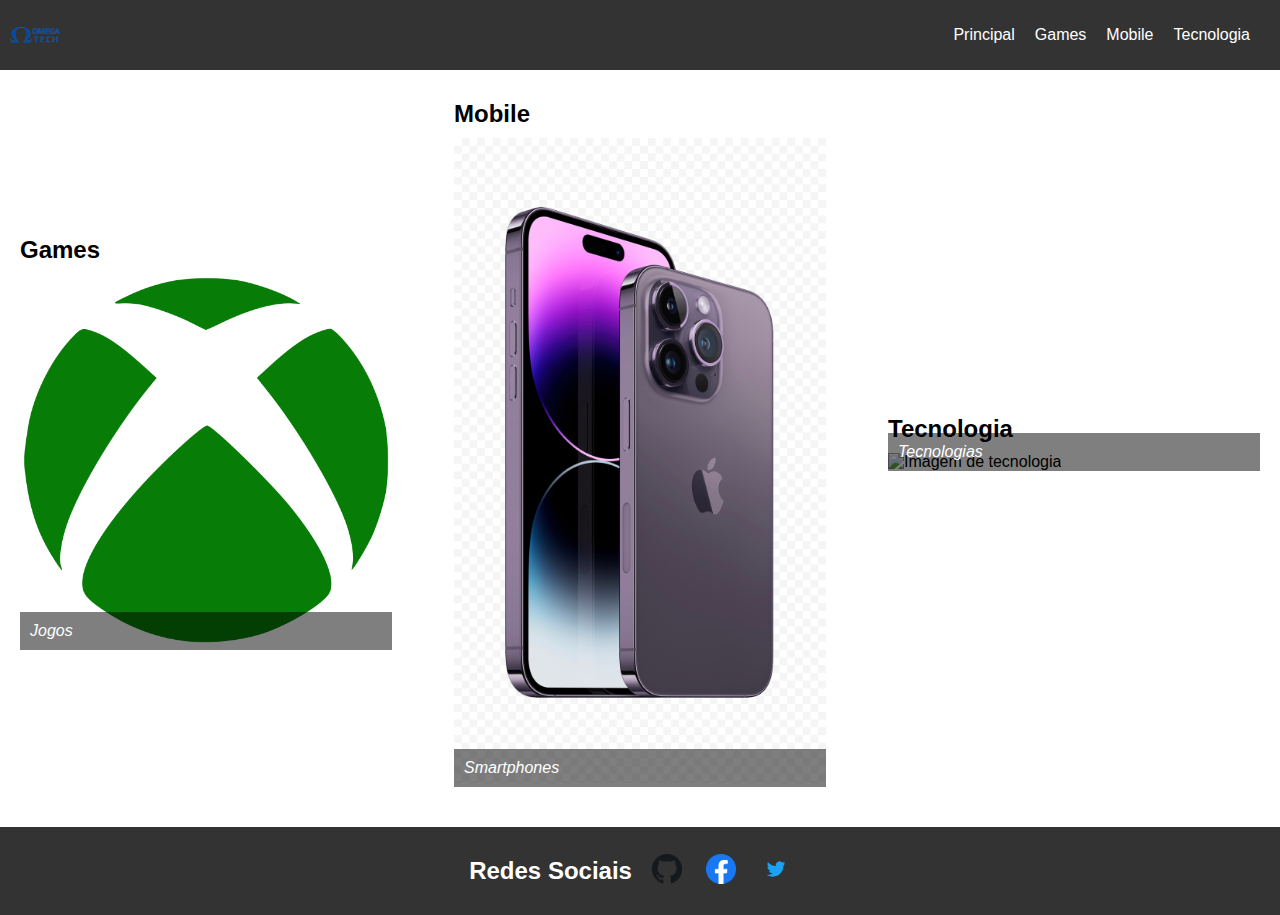
==== index.html @ 9812ae46 "adicionando imagem de celular." ====
<!DOCTYPE html>
<html lang="pt-br">
<head>
    <meta charset="UTF-8">
    <meta http-equiv="X-UA-Compatible" content="IE=edge">
    <meta name="viewport" content="width=device-width, initial-scale=1.0">
    <title>Página Inicial</title>
    <link rel="stylesheet" href="./css/estilo.css">
</head>
<body>
 
    <header>
        <img src="./img/logo.png" alt="Omega Tech">
        <nav>
            <ul>
                <li><a href="index.html">Principal</a></li>
                <li><a href="games.html">Games</a></li>
                <li><a href="mobile.html">Mobile</a></li>
                <li><a href="tecnologia.html">Tecnologia</a></li>
            </ul>
        </nav>
    </header>

    <section>
        <article>
            <h2>Games</h2>
            <figure>
                <img src="./img/1200px-Xbox_one_logo.svg.png" alt="Imagem de jogos">
                <figcaption>Jogos</figcaption>
            </figure>
        </article>
        <article>
            <h2>Mobile</h2>
            <figure>
                <img src="./img/iphone-14-pro-and-max-deep-purple-png-11662587434zacaxkb4sd.png" alt="Imagem de smartphone">
                <figcaption>Smartphones</figcaption>
            </figure>
        </article>
        <article>
            <h2>Tecnologia</h2>
            <figure>
                <img src="tecnologia.png" alt="Imagem de tecnologia">
                <figcaption>Tecnologias</figcaption>
            </figure>
        </article>
    </section>

    <footer>
        <h2>Redes Sociais</h2>
        <nav>
            <a href="https://github.com"><img src="./img/Octicons-mark-github.svg.png" alt="Github"></a>
            <a href="https://www.facebook.com"><img src="./img/fb_icon_325x325.png" alt="Facebook"></a>
            <a href="https://twitter.com"><img src="./img/twitter.png" alt="Twitter"></a>
        </nav>
    </footer>
</body>
</html>
---- css/estilo.css ----
/* Estilos globais */

body {
  font-family: Arial, sans-serif;
  margin: 0;
  padding: 0;
}

/* Estilos do cabeçalho */

header {
  background-color: #333;
  color: #fff;
  display: flex;
  justify-content: space-between;
  align-items: center;
  padding: 10px;
}

header img {
  height: 50px;
}

nav ul {
  list-style: none;
  margin: 0;
  padding: 0;
  display: flex;
}

nav li {
  margin-right: 20px;
}

nav a {
  color: #fff;
  text-decoration: none;
}

nav a:hover {
  text-decoration: underline;
}

section {
  display: flex;
  justify-content: space-between;
  align-items: center;
  flex-wrap: wrap;
  margin: 20px;
}

article {
  width: 30%;
  margin-bottom: 20px;
}

article h2 {
  font-size: 24px;
  margin: 10px 0;
}

article figure {
  margin: 0;
  position: relative;
}

article img {
  width: 100%;
  height: auto;
}

article figcaption {
  background-color: rgba(0, 0, 0, 0.5);
  color: #fff;
  font-size: 16px;
  font-style: italic;
  position: absolute;
  bottom: 0;
  left: 0;
  width: 100%;
  padding: 10px;
  box-sizing: border-box;
}

footer {
  background-color: #333;
  color: #fff;
  display: flex;
  justify-content: center;
  align-items: center;
  padding: 10px;
}

footer h2 {
  font-size: 24px;
  margin-right: 20px;
}

footer nav a {
  margin-right: 20px;
}

footer nav a img {
  height: 30px;
}
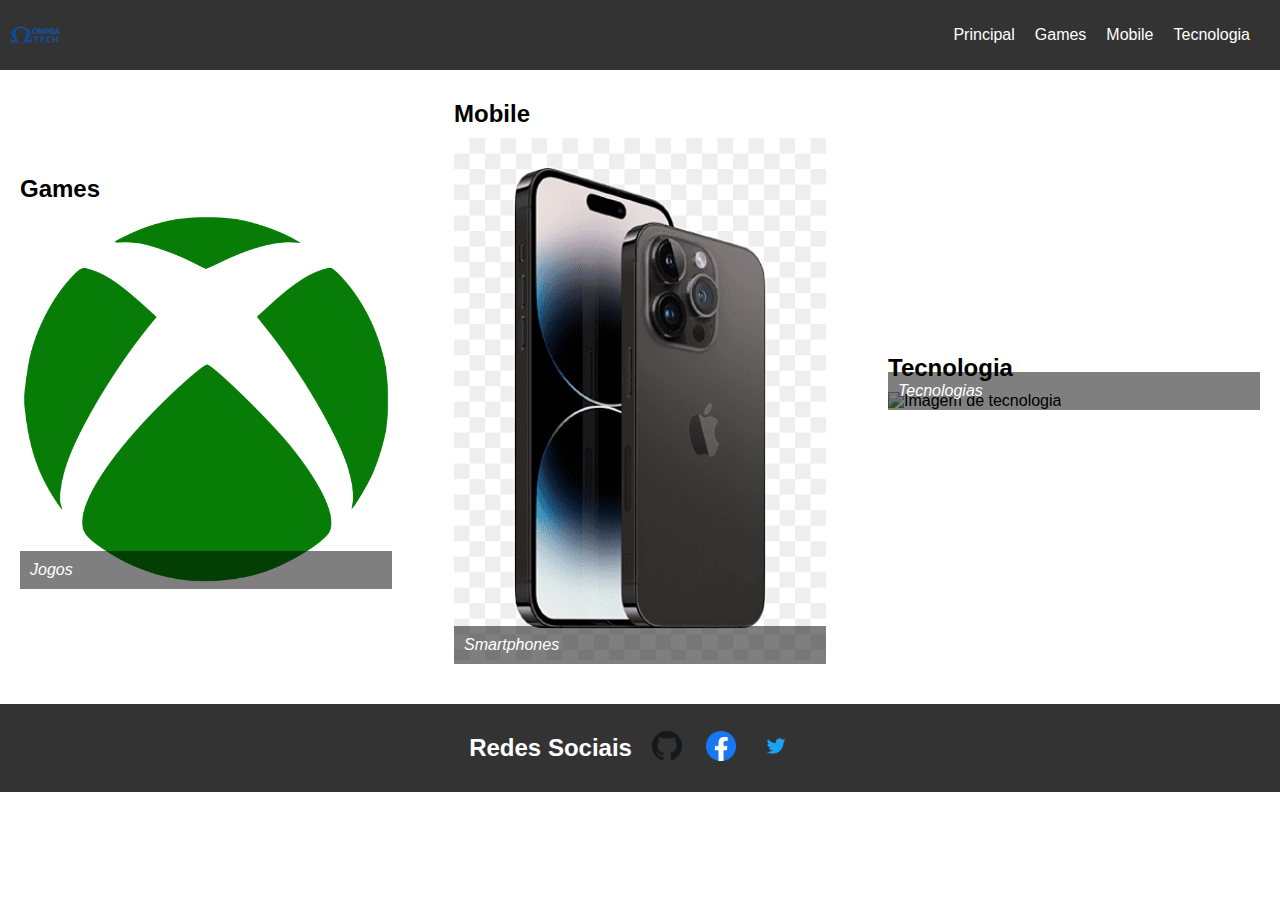
==== commit ce7363d2: "Adicionando outra imagem de celular." ====
--- a/index.html
+++ b/index.html
@@ -32,7 +32,7 @@
         <article>
             <h2>Mobile</h2>
             <figure>
-                <img src="./img/iphone-14-pro-and-max-deep-purple-png-11662587434zacaxkb4sd.png" alt="Imagem de smartphone">
+                <img src="./img/png-transparent-iphone-14-thumbnail.png" alt="Imagem de smartphone">
                 <figcaption>Smartphones</figcaption>
             </figure>
         </article>
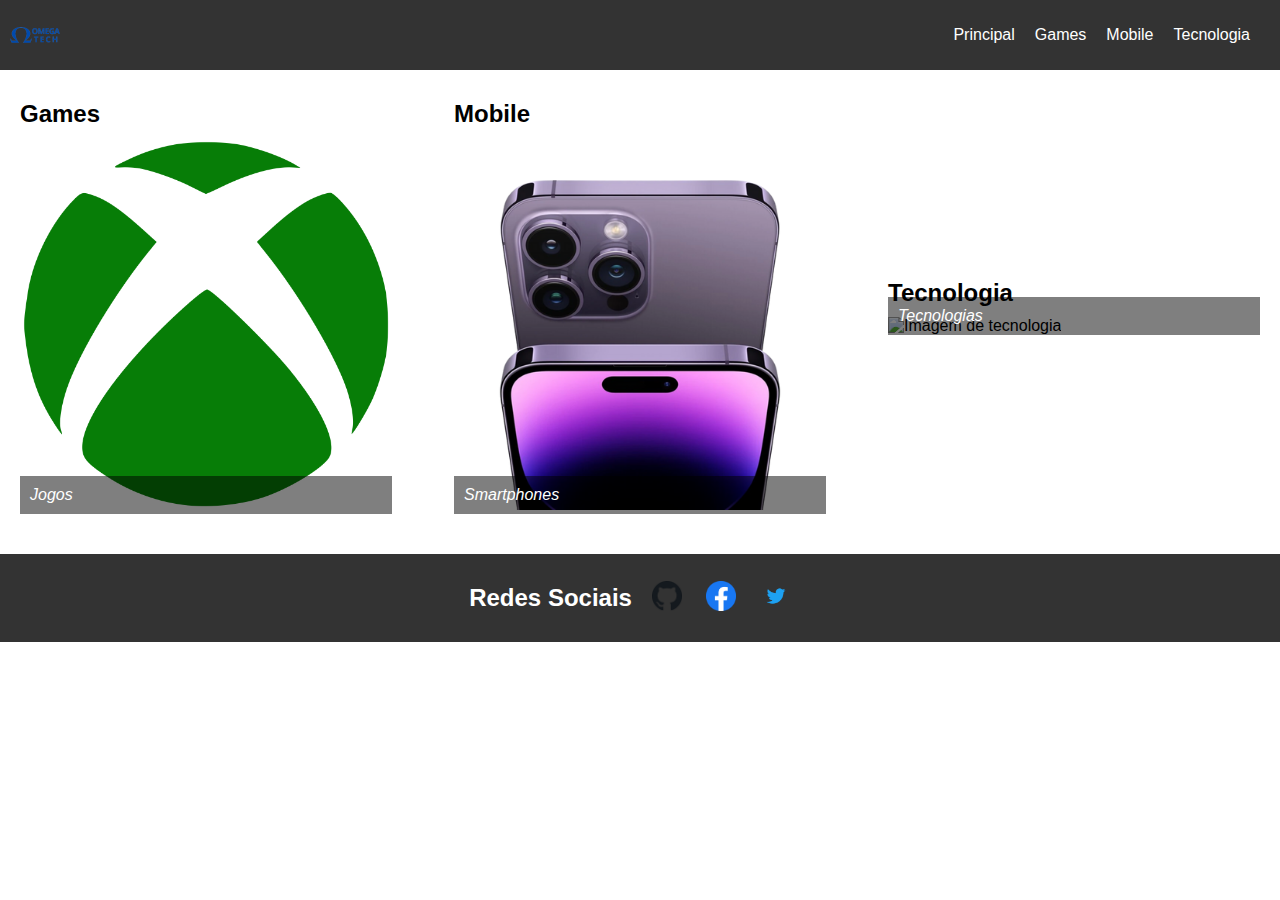
==== commit dd92a7a5: "Outra imagem." ====
--- a/index.html
+++ b/index.html
@@ -32,7 +32,7 @@
         <article>
             <h2>Mobile</h2>
             <figure>
-                <img src="./img/png-transparent-iphone-14-thumbnail.png" alt="Imagem de smartphone">
+                <img src="./img/14-PRO-MAX-4.png" alt="Imagem de smartphone">
                 <figcaption>Smartphones</figcaption>
             </figure>
         </article>
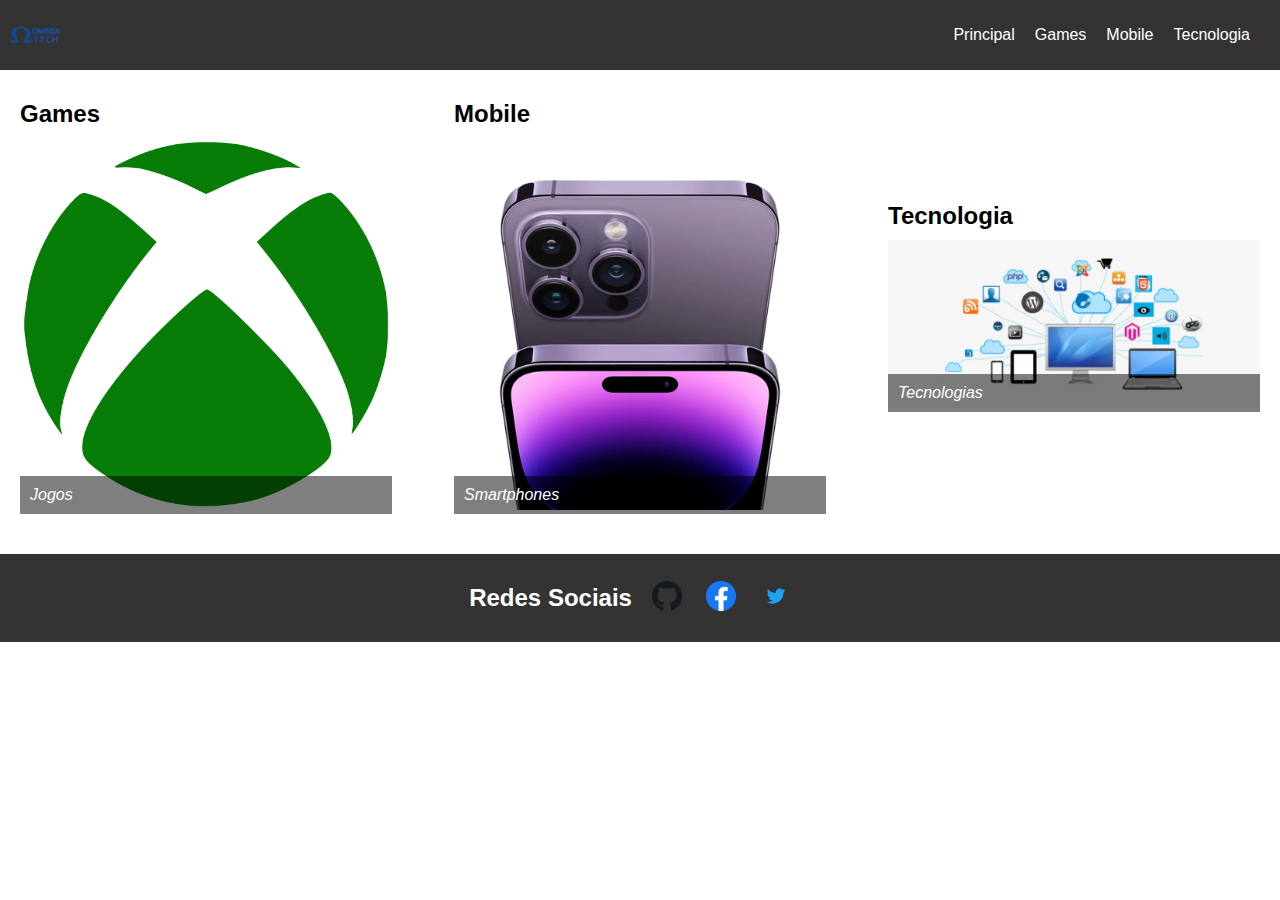
==== commit d7c28e31: "Adicionando imagem de tecnologia." ====
--- a/index.html
+++ b/index.html
@@ -39,7 +39,7 @@
         <article>
             <h2>Tecnologia</h2>
             <figure>
-                <img src="tecnologia.png" alt="Imagem de tecnologia">
+                <img src="./img/159-1599623_melhores-blogs-de-tecnologia-de-2016-tecnologia-png.png" alt="Imagem de tecnologia">
                 <figcaption>Tecnologias</figcaption>
             </figure>
         </article>
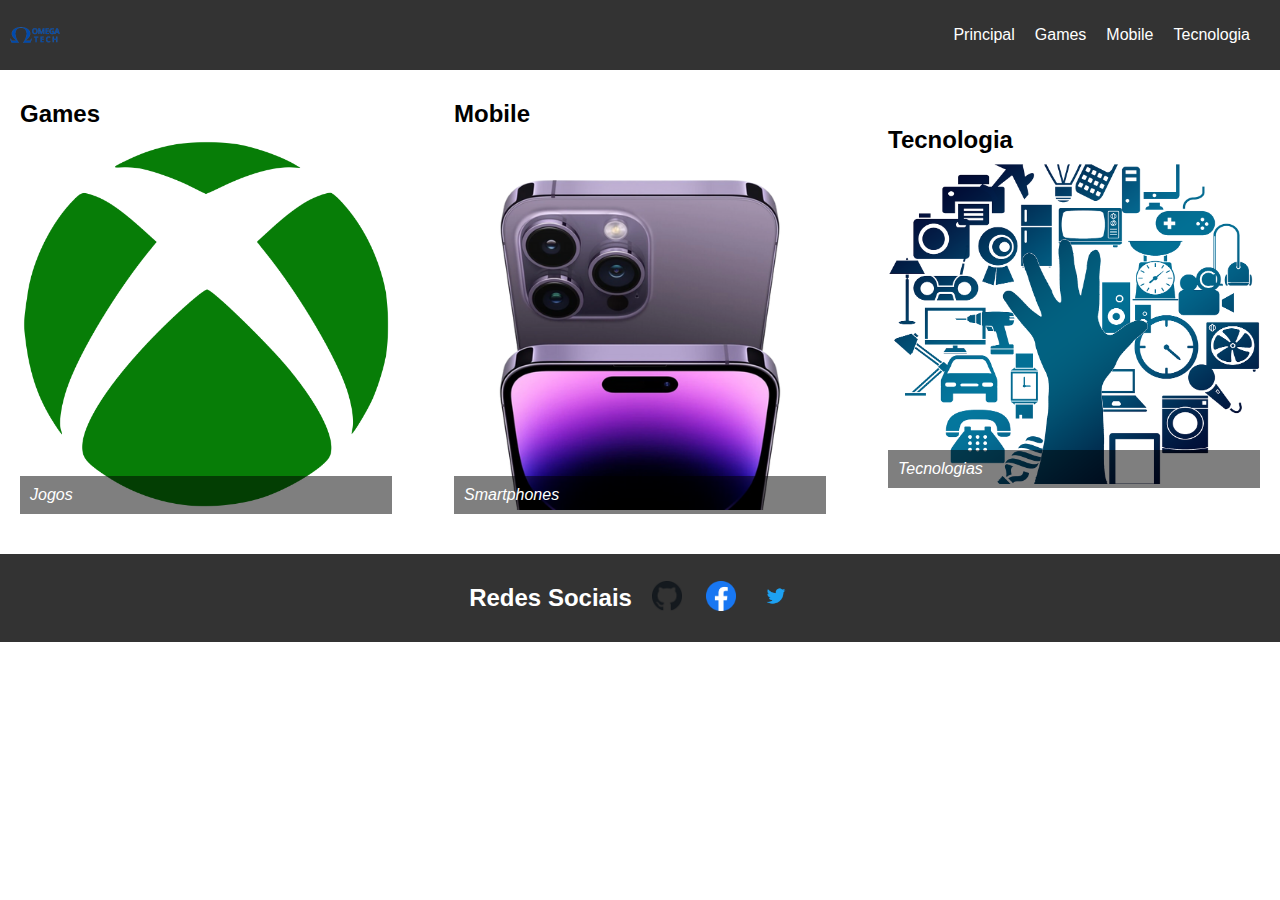
==== commit 1ffdb436: "Outra imagem de tecnologia." ====
--- a/index.html
+++ b/index.html
@@ -39,7 +39,7 @@
         <article>
             <h2>Tecnologia</h2>
             <figure>
-                <img src="./img/159-1599623_melhores-blogs-de-tecnologia-de-2016-tecnologia-png.png" alt="Imagem de tecnologia">
+                <img src="./img/Ilustração-Tecnologia-PNG.png" alt="Imagem de tecnologia">
                 <figcaption>Tecnologias</figcaption>
             </figure>
         </article>
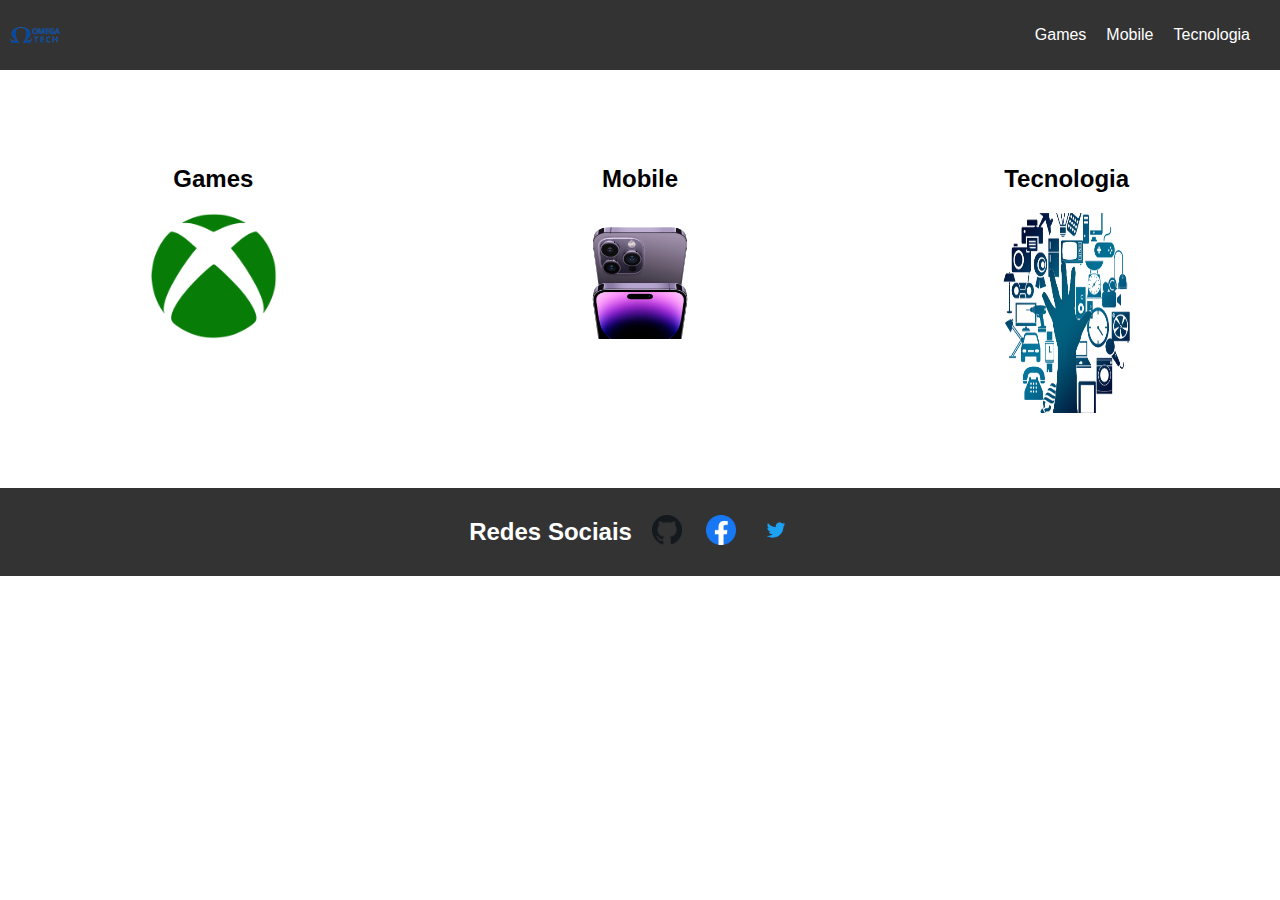
==== commit a4c195cf: "Finalizando a página principal." ====
--- a/index.html
+++ b/index.html
@@ -13,36 +13,34 @@
         <img src="./img/logo.png" alt="Omega Tech">
         <nav>
             <ul>
-                <li><a href="index.html">Principal</a></li>
-                <li><a href="games.html">Games</a></li>
-                <li><a href="mobile.html">Mobile</a></li>
-                <li><a href="tecnologia.html">Tecnologia</a></li>
+                <li><a href="/pages/games.html">Games</a></li>
+                <li><a href="/pages/mobile.html">Mobile</a></li>
+                <li><a href="/pages/tecnologia.html">Tecnologia</a></li>
             </ul>
         </nav>
     </header>
 
     <section>
-        <article>
-            <h2>Games</h2>
-            <figure>
-                <img src="./img/1200px-Xbox_one_logo.svg.png" alt="Imagem de jogos">
-                <figcaption>Jogos</figcaption>
-            </figure>
-        </article>
-        <article>
-            <h2>Mobile</h2>
-            <figure>
-                <img src="./img/14-PRO-MAX-4.png" alt="Imagem de smartphone">
-                <figcaption>Smartphones</figcaption>
-            </figure>
-        </article>
-        <article>
-            <h2>Tecnologia</h2>
-            <figure>
-                <img src="./img/Ilustração-Tecnologia-PNG.png" alt="Imagem de tecnologia">
-                <figcaption>Tecnologias</figcaption>
-            </figure>
-        </article>
+        <div id="imagens">
+            <article>
+                <h2>Games</h2>
+                <figure>
+                    <img id="logos" src="./img/1200px-Xbox_one_logo.svg.png" alt="Imagem de jogos">
+                </figure>
+            </article>
+            <article>
+                <h2>Mobile</h2>
+                <figure>
+                    <img id="logos" src="./img/14-PRO-MAX-4.png" alt="Imagem de smartphone">
+                </figure>
+            </article>
+            <article>
+                <h2>Tecnologia</h2>
+                <figure>
+                    <img id="logos" style="height: 200px;" src="./img/Ilustração-Tecnologia-PNG.png" alt="Imagem de tecnologia">
+                </figure>
+            </article>
+        </div>
     </section>
 
     <footer>
--- a/css/estilo.css
+++ b/css/estilo.css
@@ -43,30 +43,30 @@
 
 section {
   display: flex;
+  flex-wrap: wrap;
   justify-content: space-between;
-  align-items: center;
-  flex-wrap: wrap;
-  margin: 20px;
 }
 
 article {
-  width: 30%;
+  width: calc(33.33% - 10px);
   margin-bottom: 20px;
 }
 
 article h2 {
-  font-size: 24px;
-  margin: 10px 0;
+  text-align: center;
 }
+
 
 article figure {
   margin: 0;
   position: relative;
 }
 
-article img {
-  width: 100%;
-  height: auto;
+figure {
+  display: flex;
+  flex-direction: column;
+  align-items: center;
+  text-align: center;
 }
 
 article figcaption {
@@ -103,3 +103,30 @@
 footer nav a img {
   height: 30px;
 }
+
+#logos {
+  max-width: 200px;
+}
+
+#imagens {
+  display: flex;
+  margin: auto;
+}
+
+article {
+  margin-left: 150px;
+  margin-right: 150px;
+  margin-top: 75px;
+  margin-bottom: 75px;
+}
+
+article img {
+  width: 100%;
+  height: auto;
+}
+
+@media (max-width: 768px) {
+  article img {
+    max-width: 100%;
+  }
+}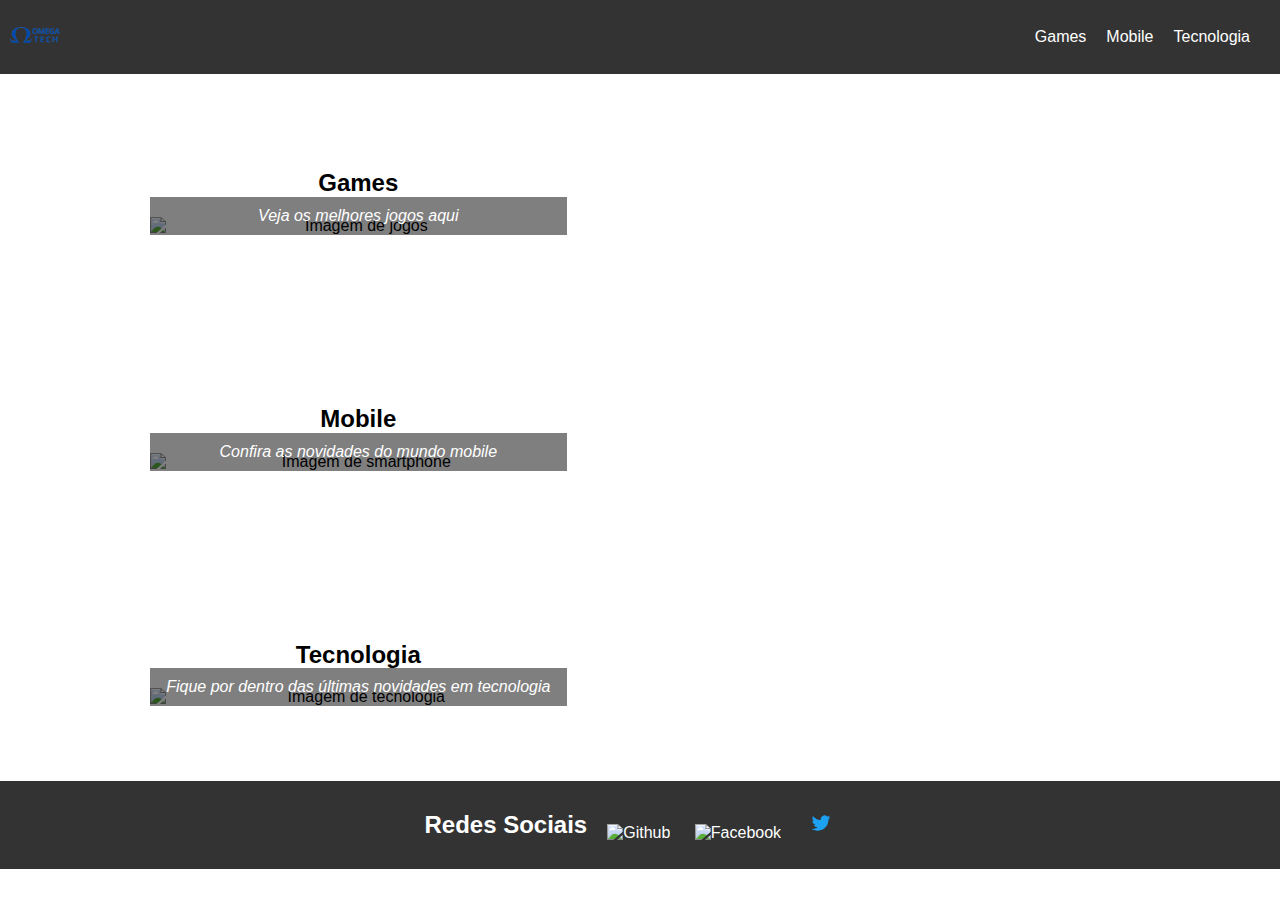
==== commit 7510f7c3: "Versão final index" ====
--- a/index.html
+++ b/index.html
@@ -1,55 +1,61 @@
 <!DOCTYPE html>
 <html lang="pt-br">
+
 <head>
-    <meta charset="UTF-8">
-    <meta http-equiv="X-UA-Compatible" content="IE=edge">
-    <meta name="viewport" content="width=device-width, initial-scale=1.0">
-    <title>Página Inicial</title>
-    <link rel="stylesheet" href="./css/estilo.css">
+  <meta charset="UTF-8">
+  <meta http-equiv="X-UA-Compatible" content="IE=edge">
+  <meta name="viewport" content="width=device-width, initial-scale=1.0">
+  <title>Página Inicial</title>
+  <link rel="stylesheet" href="./css/estilo.css" />
 </head>
+
 <body>
- 
-    <header>
-        <img src="./img/logo.png" alt="Omega Tech">
-        <nav>
-            <ul>
-                <li><a href="/pages/games.html">Games</a></li>
-                <li><a href="/pages/mobile.html">Mobile</a></li>
-                <li><a href="/pages/tecnologia.html">Tecnologia</a></li>
-            </ul>
-        </nav>
-    </header>
 
-    <section>
-        <div id="imagens">
-            <article>
-                <h2>Games</h2>
-                <figure>
-                    <img id="logos" src="./img/1200px-Xbox_one_logo.svg.png" alt="Imagem de jogos">
-                </figure>
-            </article>
-            <article>
-                <h2>Mobile</h2>
-                <figure>
-                    <img id="logos" src="./img/14-PRO-MAX-4.png" alt="Imagem de smartphone">
-                </figure>
-            </article>
-            <article>
-                <h2>Tecnologia</h2>
-                <figure>
-                    <img id="logos" style="height: 200px;" src="./img/Ilustração-Tecnologia-PNG.png" alt="Imagem de tecnologia">
-                </figure>
-            </article>
-        </div>
-    </section>
+  <header>
+    <div class="logo-container">
+      <img src="img/logo.png" alt="Logo">
+    </div>
+    <nav>
+      <ul>
+        <li><a href="pages/games.html">Games</a></li>
+        <li><a href="pages/mobile.html">Mobile</a></li>
+        <li><a href="pages/tecnologia.html">Tecnologia</a></li>
+      </ul>
+    </nav>
+  </header>
 
-    <footer>
-        <h2>Redes Sociais</h2>
-        <nav>
-            <a href="https://github.com"><img src="./img/Octicons-mark-github.svg.png" alt="Github"></a>
-            <a href="https://www.facebook.com"><img src="./img/fb_icon_325x325.png" alt="Facebook"></a>
-            <a href="https://twitter.com"><img src="./img/twitter.png" alt="Twitter"></a>
-        </nav>
-    </footer>
+  <section>
+    <article>
+      <h2>Games</h2>
+      <figure>
+        <img src="img/games.png" alt="Imagem de jogos">
+        <figcaption>Veja os melhores jogos aqui</figcaption>
+      </figure>
+    </article>
+    <article>
+      <h2>Mobile</h2>
+      <figure>
+        <img src="img/mobile.png" alt="Imagem de smartphone">
+        <figcaption>Confira as novidades do mundo mobile</figcaption>
+      </figure>
+    </article>
+    <article>
+      <h2>Tecnologia</h2>
+      <figure>
+        <img src="img/tecnologia.png" alt="Imagem de tecnologia">
+        <figcaption>Fique por dentro das últimas novidades em tecnologia</figcaption>
+      </figure>
+    </article>
+  </section>
+
+  <footer>
+    <h2>Redes Sociais</h2>
+    <nav>
+      <a href="https://github.com"><img src="img/github.png" alt="Github"></a>
+      <a href="https://www.facebook.com"><img src="img/facebook.png" alt="Facebook"></a>
+      <a href="https://twitter.com"><img src="img/twitter.png" alt="Twitter"></a>
+    </nav>
+  </footer>
 </body>
+
 </html>
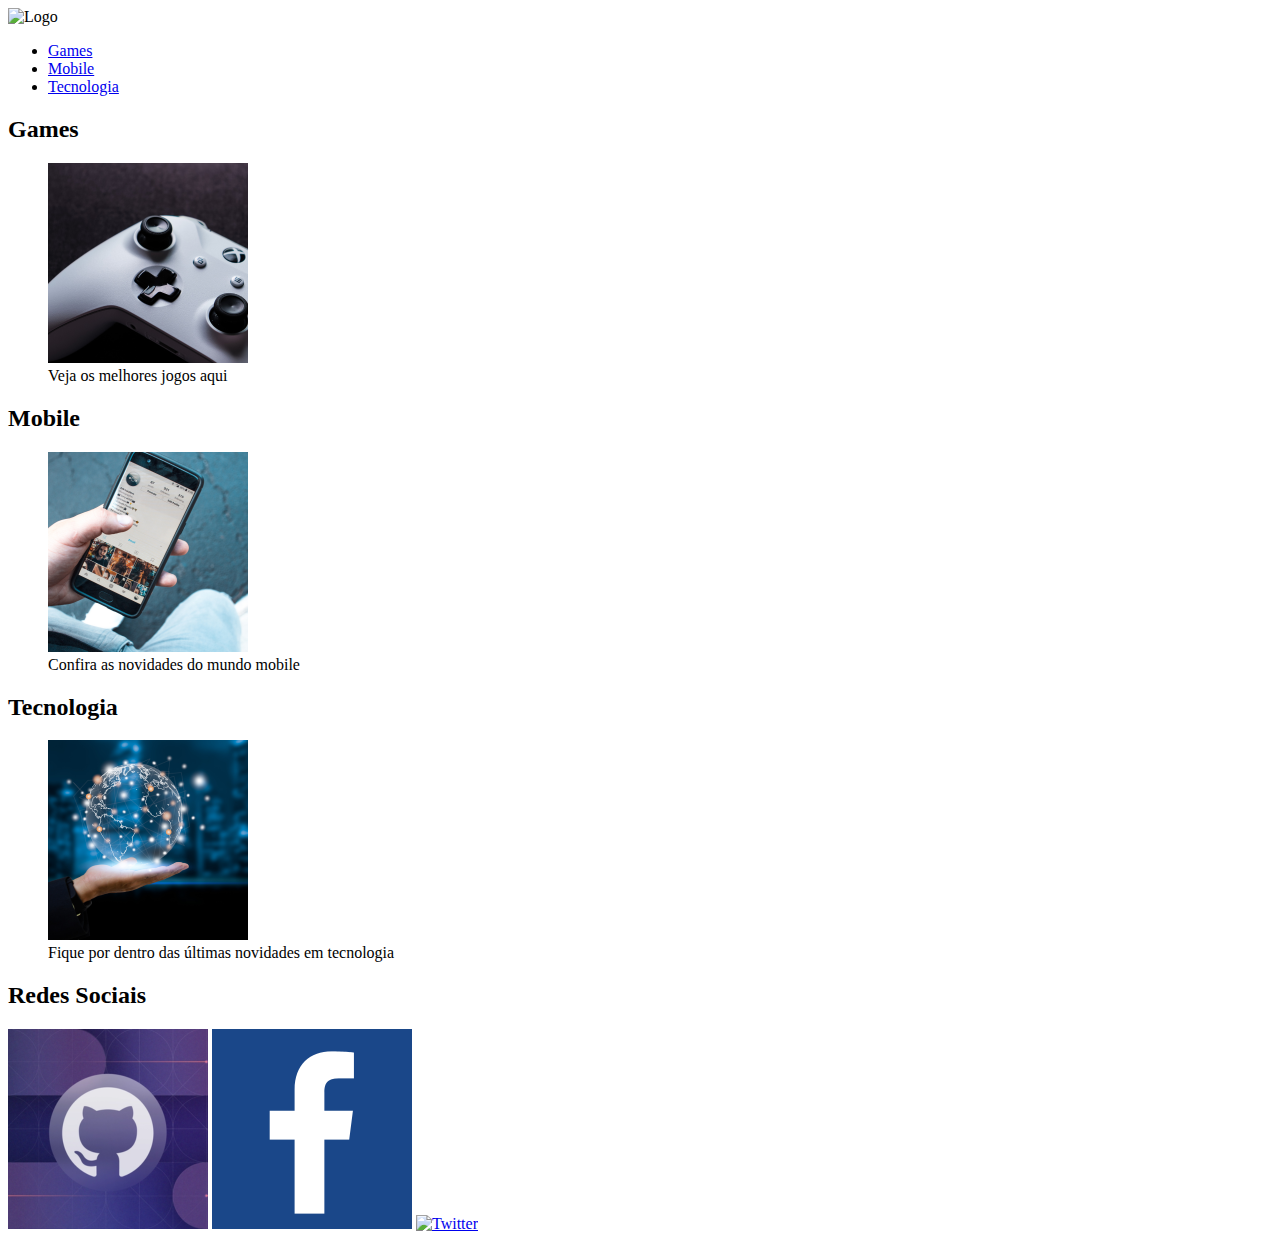
==== commit 57c92cf5: "Adicionando novamente index e readme" ====
--- a/index.html
+++ b/index.html
@@ -58,4 +58,4 @@
   </footer>
 </body>
 
-</html>
+</html>